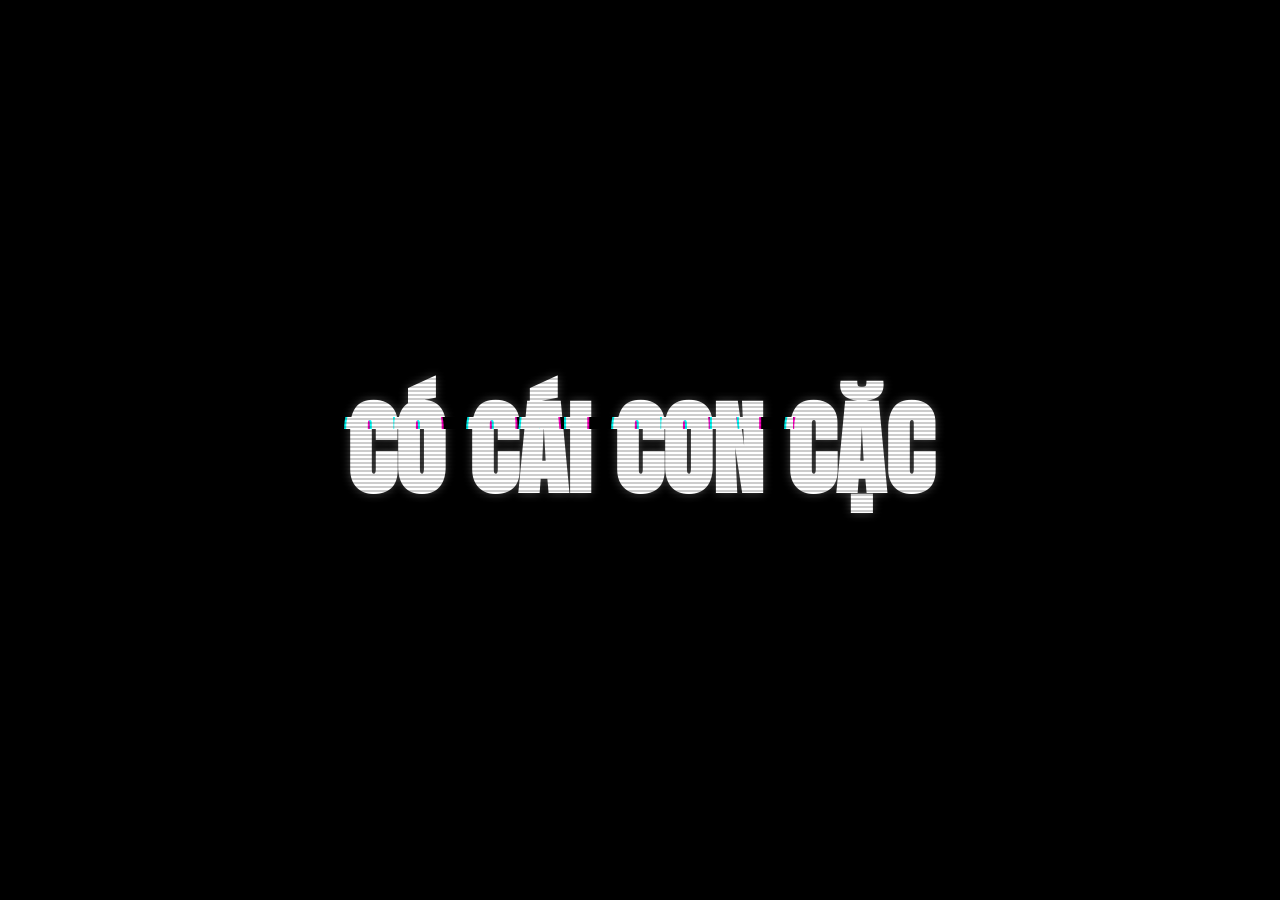
==== top1server/index.html @ 047c69dc "Add top1server troll page" ====
<!DOCTYPE html>
<html lang="vi">
<head>
    <meta charset="UTF-8">
    <meta name="viewport" content="width=device-width, initial-scale=1.0">
    <title>TOP 1 SERVER</title>
    <link href="https://fonts.googleapis.com/css2?family=Anton&display=swap" rel="stylesheet">
    <style>
        body, html {
            margin: 0;
            padding: 0;
            width: 100%;
            height: 100%;
            background-color: #000;
            display: flex;
            justify-content: center;
            align-items: center;
            overflow: hidden;
            font-family: 'Anton', sans-serif;
        }

        .glitch-wrapper {
            position: relative;
            text-align: center;
        }

        .glitch-text {
            font-size: 8vw;
            font-weight: bold;
            color: #fff;
            text-transform: uppercase;
            position: relative;
            text-shadow: 0 0 10px rgba(255, 255, 255, 0.3);
            animation: shake 0.5s infinite;
        }

        .glitch-text::before,
        .glitch-text::after {
            content: attr(data-text);
            position: absolute;
            top: 0;
            left: 0;
            width: 100%;
            height: 100%;
            background: #000;
        }

        .glitch-text::before {
            left: 4px;
            text-shadow: -2px 0 #ff00c1;
            clip: rect(44px, 450px, 56px, 0);
            animation: glitch-anim 5s infinite linear alternate-reverse;
        }

        .glitch-text::after {
            left: -4px;
            text-shadow: -2px 0 #00fff9, 2px 2px #ff00c1;
            clip: rect(44px, 450px, 56px, 0);
            animation: glitch-anim2 5s infinite linear alternate-reverse;
        }

        @keyframes glitch-anim {
            0% { clip: rect(78px, 9999px, 86px, 0); }
            5% { clip: rect(13px, 9999px, 14px, 0); }
            10% { clip: rect(69px, 9999px, 8px, 0); }
            15% { clip: rect(65px, 9999px, 7px, 0); }
            20% { clip: rect(13px, 9999px, 45px, 0); }
            25% { clip: rect(83px, 9999px, 88px, 0); }
            30% { clip: rect(69px, 9999px, 20px, 0); }
            35% { clip: rect(17px, 9999px, 66px, 0); }
            40% { clip: rect(32px, 9999px, 28px, 0); }
            45% { clip: rect(38px, 9999px, 78px, 0); }
            50% { clip: rect(25px, 9999px, 44px, 0); }
            55% { clip: rect(39px, 9999px, 3px, 0); }
            60% { clip: rect(84px, 9999px, 59px, 0); }
            65% { clip: rect(10px, 9999px, 24px, 0); }
            70% { clip: rect(11px, 9999px, 92px, 0); }
            75% { clip: rect(98px, 9999px, 81px, 0); }
            80% { clip: rect(51px, 9999px, 6px, 0); }
            85% { clip: rect(29px, 9999px, 61px, 0); }
            90% { clip: rect(35px, 9999px, 69px, 0); }
            95% { clip: rect(59px, 9999px, 19px, 0); }
            100% { clip: rect(23px, 9999px, 2px, 0); }
        }

        @keyframes glitch-anim2 {
            0% { clip: rect(30px, 9999px, 69px, 0); }
            5% { clip: rect(55px, 9999px, 87px, 0); }
            10% { clip: rect(53px, 9999px, 87px, 0); }
            15% { clip: rect(86px, 9999px, 61px, 0); }
            20% { clip: rect(4px, 9999px, 32px, 0); }
            25% { clip: rect(72px, 9999px, 88px, 0); }
            30% { clip: rect(26px, 9999px, 20px, 0); }
            35% { clip: rect(14px, 9999px, 36px, 0); }
            40% { clip: rect(32px, 9999px, 75px, 0); }
            45% { clip: rect(69px, 9999px, 89px, 0); }
            50% { clip: rect(9px, 9999px, 95px, 0); }
            55% { clip: rect(15px, 9999px, 65px, 0); }
            60% { clip: rect(69px, 9999px, 71px, 0); }
            65% { clip: rect(48px, 9999px, 74px, 0); }
            70% { clip: rect(38px, 9999px, 49px, 0); }
            75% { clip: rect(17px, 9999px, 2px, 0); }
            80% { clip: rect(64px, 9999px, 14px, 0); }
            85% { clip: rect(23px, 9999px, 91px, 0); }
            90% { clip: rect(66px, 9999px, 96px, 0); }
            95% { clip: rect(65px, 9999px, 88px, 0); }
            100% { clip: rect(66px, 9999px, 77px, 0); }
        }
        
        @keyframes shake {
            0% { transform: translate(1px, 1px) rotate(0deg); }
            10% { transform: translate(-1px, -2px) rotate(-1deg); }
            20% { transform: translate(-3px, 0px) rotate(1deg); }
            30% { transform: translate(3px, 2px) rotate(0deg); }
            40% { transform: translate(1px, -1px) rotate(1deg); }
            50% { transform: translate(-1px, 2px) rotate(-1deg); }
            60% { transform: translate(-3px, 1px) rotate(0deg); }
            70% { transform: translate(3px, 1px) rotate(-1deg); }
            80% { transform: translate(-1px, -1px) rotate(1deg); }
            90% { transform: translate(1px, 2px) rotate(0deg); }
            100% { transform: translate(1px, -2px) rotate(-1deg); }
        }

        /* Scanline effect */
        .scanlines {
            position: fixed;
            top: 0;
            left: 0;
            width: 100vw;
            height: 100vh;
            background: linear-gradient(
                to bottom,
                rgba(255,255,255,0),
                rgba(255,255,255,0) 50%,
                rgba(0,0,0,0.2) 50%,
                rgba(0,0,0,0.2)
            );
            background-size: 100% 4px;
            pointer-events: none;
            z-index: 99;
        }
    </style>
</head>
<body>
    <div class="scanlines"></div>
    <div class="glitch-wrapper">
        <div class="glitch-text" data-text="CÓ CÁI CON CẶC">CÓ CÁI CON CẶC</div>
    </div>
</body>
</html>
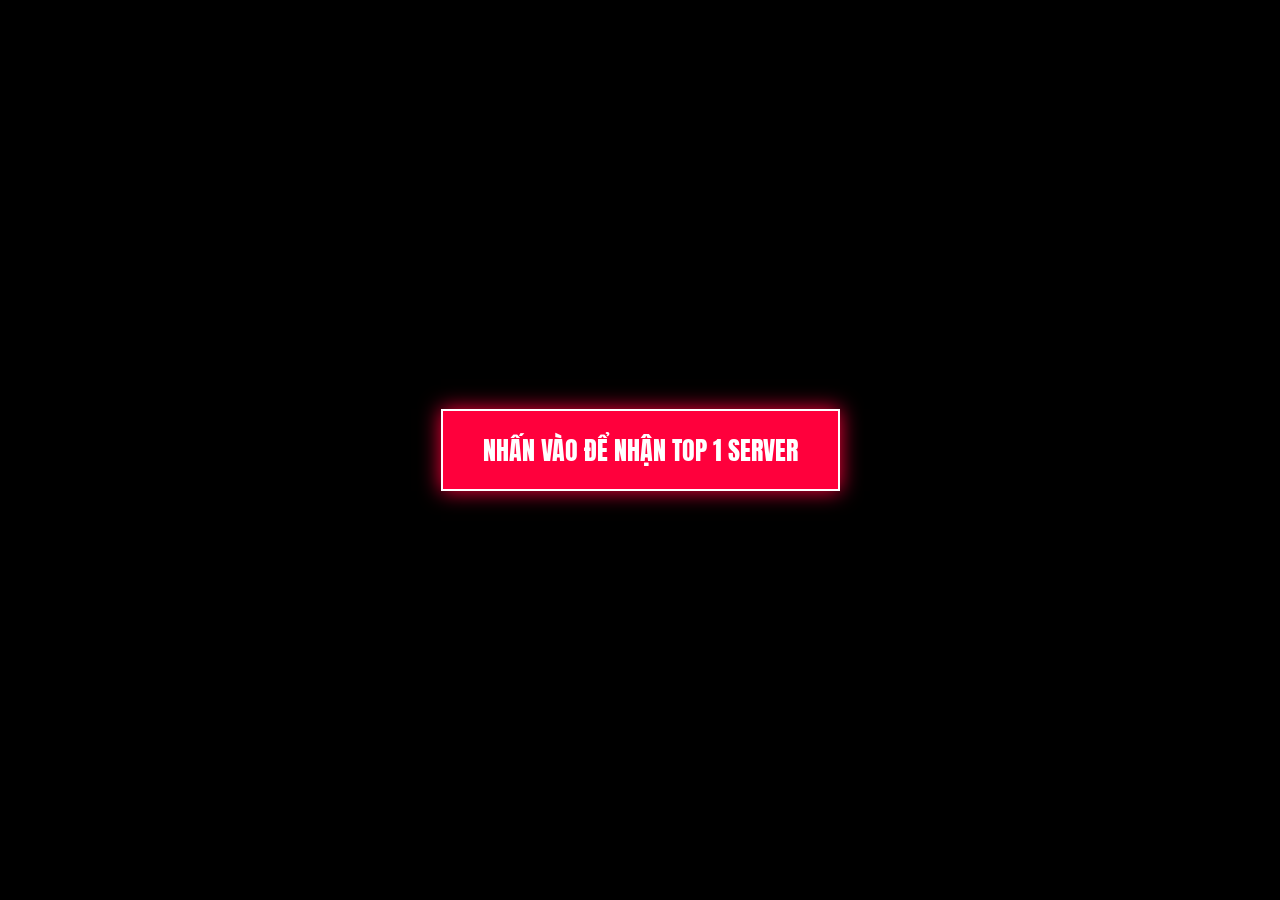
==== commit d9537d6c: "Update top1server with annoying audio" ====
--- a/top1server/index.html
+++ b/top1server/index.html
@@ -19,9 +19,43 @@
             font-family: 'Anton', sans-serif;
         }
 
+        /* Nút mồi để vượt qua cơ chế chặn âm thanh của trình duyệt */
+        #start-btn {
+            position: absolute;
+            z-index: 999;
+            padding: 20px 40px;
+            font-size: 2vw;
+            font-family: 'Anton', sans-serif;
+            background-color: #ff003c;
+            color: #fff;
+            border: 2px solid #fff;
+            cursor: pointer;
+            text-transform: uppercase;
+            box-shadow: 0 0 20px #ff003c;
+            animation: pulse-btn 1s infinite alternate;
+            transition: 0.2s;
+        }
+
+        #start-btn:hover {
+            background-color: #fff;
+            color: #ff003c;
+            transform: scale(1.1);
+        }
+
+        @keyframes pulse-btn {
+            0% { box-shadow: 0 0 10px #ff003c; }
+            100% { box-shadow: 0 0 40px #ff003c, 0 0 80px #ff003c; }
+        }
+
+        /* Ẩn chữ chửi lúc đầu */
         .glitch-wrapper {
             position: relative;
             text-align: center;
+            display: none;
+        }
+
+        .active .glitch-wrapper {
+            display: block;
         }
 
         .glitch-text {
@@ -31,7 +65,7 @@
             text-transform: uppercase;
             position: relative;
             text-shadow: 0 0 10px rgba(255, 255, 255, 0.3);
-            animation: shake 0.5s infinite;
+            animation: shake 0.1s infinite;
         }
 
         .glitch-text::before,
@@ -46,17 +80,28 @@
         }
 
         .glitch-text::before {
-            left: 4px;
-            text-shadow: -2px 0 #ff00c1;
+            left: 8px;
+            text-shadow: -4px 0 #ff00c1;
             clip: rect(44px, 450px, 56px, 0);
-            animation: glitch-anim 5s infinite linear alternate-reverse;
+            animation: glitch-anim 2s infinite linear alternate-reverse;
         }
 
         .glitch-text::after {
-            left: -4px;
-            text-shadow: -2px 0 #00fff9, 2px 2px #ff00c1;
+            left: -8px;
+            text-shadow: -4px 0 #00fff9, 4px 4px #ff00c1;
             clip: rect(44px, 450px, 56px, 0);
-            animation: glitch-anim2 5s infinite linear alternate-reverse;
+            animation: glitch-anim2 2s infinite linear alternate-reverse;
+        }
+
+        /* Hiệu ứng chớp màn hình cực gắt */
+        .active {
+            animation: flash-bg 0.1s infinite;
+        }
+
+        @keyframes flash-bg {
+            0% { background-color: #000; }
+            50% { background-color: #ff0000; }
+            100% { background-color: #fff; }
         }
 
         @keyframes glitch-anim {
@@ -108,20 +153,19 @@
         }
         
         @keyframes shake {
-            0% { transform: translate(1px, 1px) rotate(0deg); }
-            10% { transform: translate(-1px, -2px) rotate(-1deg); }
-            20% { transform: translate(-3px, 0px) rotate(1deg); }
-            30% { transform: translate(3px, 2px) rotate(0deg); }
-            40% { transform: translate(1px, -1px) rotate(1deg); }
-            50% { transform: translate(-1px, 2px) rotate(-1deg); }
-            60% { transform: translate(-3px, 1px) rotate(0deg); }
-            70% { transform: translate(3px, 1px) rotate(-1deg); }
-            80% { transform: translate(-1px, -1px) rotate(1deg); }
-            90% { transform: translate(1px, 2px) rotate(0deg); }
-            100% { transform: translate(1px, -2px) rotate(-1deg); }
-        }
-
-        /* Scanline effect */
+            0% { transform: translate(3px, 3px) rotate(0deg) scale(1); }
+            10% { transform: translate(-3px, -5px) rotate(-3deg) scale(1.1); }
+            20% { transform: translate(-6px, 0px) rotate(3deg) scale(0.9); }
+            30% { transform: translate(6px, 5px) rotate(0deg) scale(1.2); }
+            40% { transform: translate(3px, -3px) rotate(3deg) scale(1); }
+            50% { transform: translate(-3px, 5px) rotate(-3deg) scale(1.1); }
+            60% { transform: translate(-6px, 3px) rotate(0deg) scale(0.9); }
+            70% { transform: translate(6px, 3px) rotate(-3deg) scale(1.2); }
+            80% { transform: translate(-3px, -3px) rotate(3deg) scale(1); }
+            90% { transform: translate(3px, 5px) rotate(0deg) scale(1.1); }
+            100% { transform: translate(3px, -5px) rotate(-3deg) scale(0.9); }
+        }
+
         .scanlines {
             position: fixed;
             top: 0;
@@ -132,8 +176,8 @@
                 to bottom,
                 rgba(255,255,255,0),
                 rgba(255,255,255,0) 50%,
-                rgba(0,0,0,0.2) 50%,
-                rgba(0,0,0,0.2)
+                rgba(0,0,0,0.4) 50%,
+                rgba(0,0,0,0.4)
             );
             background-size: 100% 4px;
             pointer-events: none;
@@ -142,9 +186,54 @@
     </style>
 </head>
 <body>
+    <button id="start-btn">NHẤN VÀO ĐỂ NHẬN TOP 1 SERVER</button>
+    
     <div class="scanlines"></div>
     <div class="glitch-wrapper">
         <div class="glitch-text" data-text="CÓ CÁI CON CẶC">CÓ CÁI CON CẶC</div>
     </div>
+
+    <script>
+        // Tạo âm thanh chói tai (Ear Rape) bằng Web Audio API
+        function playEarRape() {
+            const AudioContext = window.AudioContext || window.webkitAudioContext;
+            const ctx = new AudioContext();
+            
+            // Các tần số siêu chói (Square wave & Sawtooth wave)
+            const freqs = [3500, 4200, 8000, 8100, 10000];
+            
+            freqs.forEach(f => {
+                const osc = ctx.createOscillator();
+                osc.type = f > 5000 ? 'square' : 'sawtooth';
+                osc.frequency.value = f;
+                
+                const gain = ctx.createGain();
+                gain.gain.value = 1.0; // Volume max
+                
+                // Tạo hiệu ứng giật (Strobe) cực khó chịu
+                const lfo = ctx.createOscillator();
+                lfo.type = 'square';
+                lfo.frequency.value = Math.random() * 20 + 10; // 10Hz - 30Hz rung
+                
+                const lfoGain = ctx.createGain();
+                lfoGain.gain.value = 1;
+                lfo.connect(gain.gain);
+                lfo.start();
+                
+                osc.connect(gain);
+                gain.connect(ctx.destination);
+                osc.start();
+            });
+        }
+
+        document.getElementById('start-btn').addEventListener('click', function() {
+            // Ẩn nút
+            this.style.display = 'none';
+            // Kích hoạt hiệu ứng hình ảnh
+            document.body.classList.add('active');
+            // Kích hoạt âm thanh chói tai
+            playEarRape();
+        });
+    </script>
 </body>
 </html>
